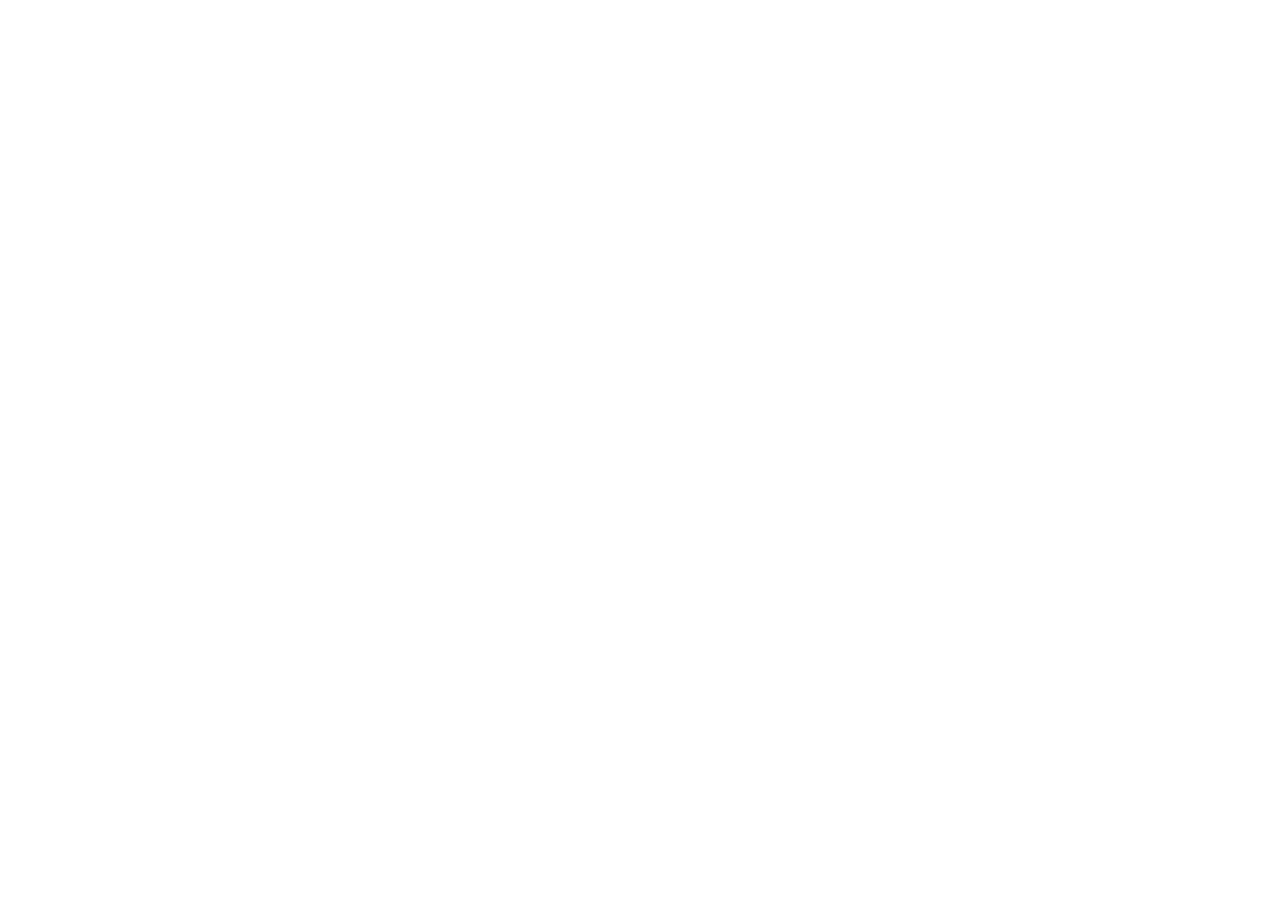
==== index.html @ 875eadc1 "Add files via upload" ====
<!doctype html>
<html lang="pt-BR">
  <head>
    <meta charset="UTF-8" />
    <meta name="viewport" content="width=device-width, initial-scale=1.0" />
    <title>Horizon X — DevOps, Containers e Observabilidade</title>
    <meta name="description" content="Soluções de DevOps, gerenciamento de containers Docker e observabilidade de sistemas. Simplifique sua infraestrutura com a plataforma Horizon X powered by Arcane.">
    <meta name="author" content="Horizon X" />
    
    
    <meta property="og:type" content="website" />
    <meta name="twitter:card" content="summary_large_image" />
    <meta property="og:title" content="Horizon X — DevOps, Containers e Observabilidade">
  <meta name="twitter:title" content="Horizon X — DevOps, Containers e Observabilidade">
  <meta property="og:description" content="Soluções de DevOps, gerenciamento de containers Docker e observabilidade de sistemas. Simplifique sua infraestrutura com a plataforma Horizon X powered by Arcane.">
  <meta name="twitter:description" content="Soluções de DevOps, gerenciamento de containers Docker e observabilidade de sistemas. Simplifique sua infraestrutura com a plataforma Horizon X powered by Arcane.">
  <link rel="icon" type="image/x-icon" href="/horizonx/favicon.ico">
  <meta property="og:image" content="https://pub-bb2e103a32db4e198524a2e9ed8f35b4.r2.dev/bed84f52-b323-4544-aff8-893b31c0324d/id-preview-61afddcf--c723a80e-a3b0-4922-82f2-04601450b0a5.lovable.app-1773966244972.png">
  <meta name="twitter:image" content="https://pub-bb2e103a32db4e198524a2e9ed8f35b4.r2.dev/bed84f52-b323-4544-aff8-893b31c0324d/id-preview-61afddcf--c723a80e-a3b0-4922-82f2-04601450b0a5.lovable.app-1773966244972.png">
  <script type="module" crossorigin src="/horizonx/assets/index-kkhWbRp2.js"></script>
  <link rel="stylesheet" crossorigin href="/horizonx/assets/index-zOcYCmY3.css">
</head>

  <body>
    <div id="root"></div>
  </body>
</html>
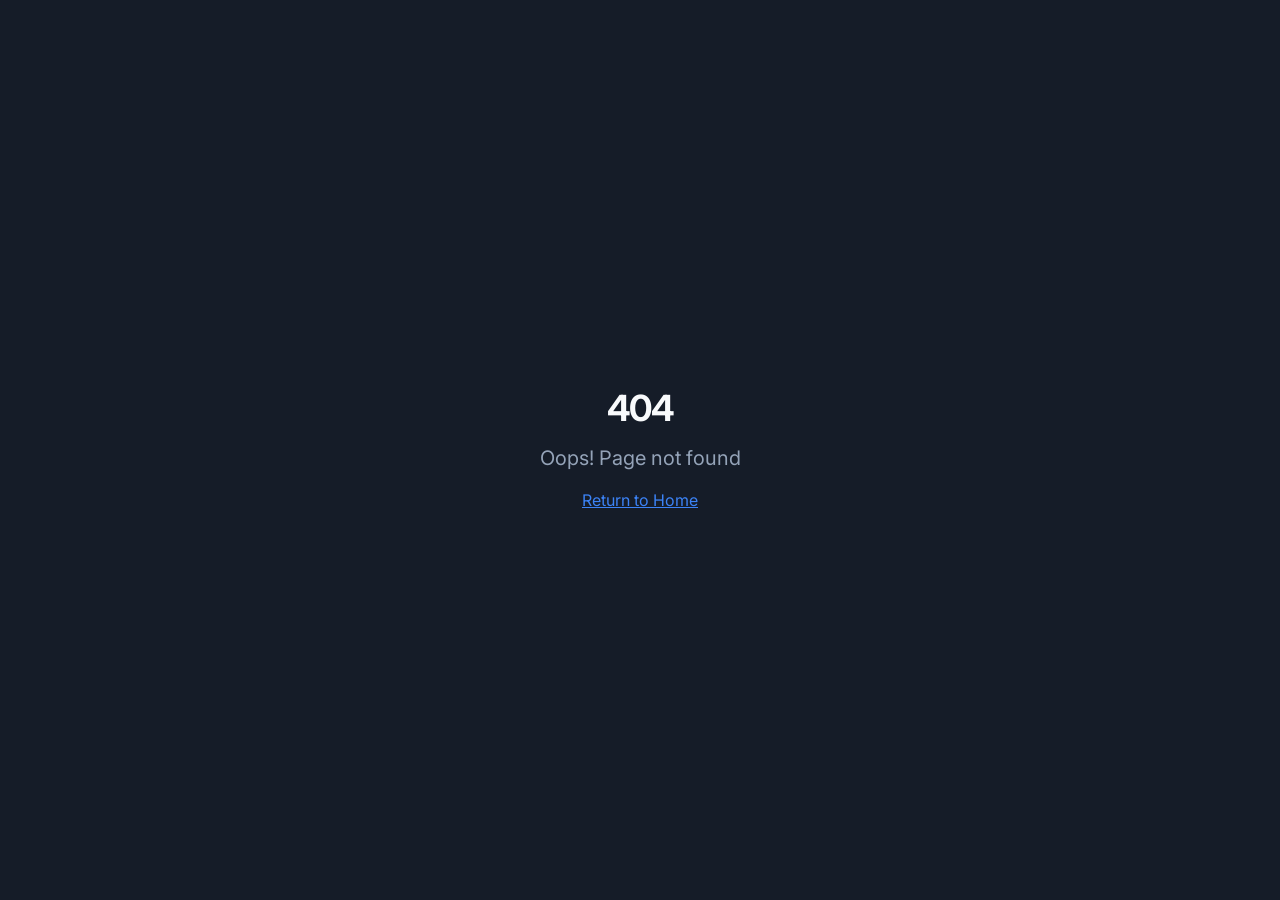
==== commit cc6050ae: "Add files via upload" ====
--- a/index.html
+++ b/index.html
@@ -14,11 +14,11 @@
   <meta name="twitter:title" content="Horizon X — DevOps, Containers e Observabilidade">
   <meta property="og:description" content="Soluções de DevOps, gerenciamento de containers Docker e observabilidade de sistemas. Simplifique sua infraestrutura com a plataforma Horizon X powered by Arcane.">
   <meta name="twitter:description" content="Soluções de DevOps, gerenciamento de containers Docker e observabilidade de sistemas. Simplifique sua infraestrutura com a plataforma Horizon X powered by Arcane.">
-  <link rel="icon" type="image/x-icon" href="/horizonx/favicon.ico">
+  <link rel="icon" type="image/x-icon" href="/favicon.ico">
   <meta property="og:image" content="https://pub-bb2e103a32db4e198524a2e9ed8f35b4.r2.dev/bed84f52-b323-4544-aff8-893b31c0324d/id-preview-61afddcf--c723a80e-a3b0-4922-82f2-04601450b0a5.lovable.app-1773966244972.png">
   <meta name="twitter:image" content="https://pub-bb2e103a32db4e198524a2e9ed8f35b4.r2.dev/bed84f52-b323-4544-aff8-893b31c0324d/id-preview-61afddcf--c723a80e-a3b0-4922-82f2-04601450b0a5.lovable.app-1773966244972.png">
-  <script type="module" crossorigin src="/horizonx/assets/index-kkhWbRp2.js"></script>
-  <link rel="stylesheet" crossorigin href="/horizonx/assets/index-zOcYCmY3.css">
+  <script type="module" crossorigin src="/assets/index-BlTgPKBt.js"></script>
+  <link rel="stylesheet" crossorigin href="/assets/index-zOcYCmY3.css">
 </head>
 
   <body>
--- a/assets/index-zOcYCmY3.css
+++ b/assets/index-zOcYCmY3.css
@@ -0,0 +1 @@
+@import"https://fonts.googleapis.com/css2?family=Inter:wght@300;400;500;600;700&family=JetBrains+Mono:wght@400;500;600&display=swap";*,:before,:after{--tw-border-spacing-x: 0;--tw-border-spacing-y: 0;--tw-translate-x: 0;--tw-translate-y: 0;--tw-rotate: 0;--tw-skew-x: 0;--tw-skew-y: 0;--tw-scale-x: 1;--tw-scale-y: 1;--tw-pan-x: ;--tw-pan-y: ;--tw-pinch-zoom: ;--tw-scroll-snap-strictness: proximity;--tw-gradient-from-position: ;--tw-gradient-via-position: ;--tw-gradient-to-position: ;--tw-ordinal: ;--tw-slashed-zero: ;--tw-numeric-figure: ;--tw-numeric-spacing: ;--tw-numeric-fraction: ;--tw-ring-inset: ;--tw-ring-offset-width: 0px;--tw-ring-offset-color: #fff;--tw-ring-color: rgb(59 130 246 / .5);--tw-ring-offset-shadow: 0 0 #0000;--tw-ring-shadow: 0 0 #0000;--tw-shadow: 0 0 #0000;--tw-shadow-colored: 0 0 #0000;--tw-blur: ;--tw-brightness: ;--tw-contrast: ;--tw-grayscale: ;--tw-hue-rotate: ;--tw-invert: ;--tw-saturate: ;--tw-sepia: ;--tw-drop-shadow: ;--tw-backdrop-blur: ;--tw-backdrop-brightness: ;--tw-backdrop-contrast: ;--tw-backdrop-grayscale: ;--tw-backdrop-hue-rotate: ;--tw-backdrop-invert: ;--tw-backdrop-opacity: ;--tw-backdrop-saturate: ;--tw-backdrop-sepia: ;--tw-contain-size: ;--tw-contain-layout: ;--tw-contain-paint: ;--tw-contain-style: }::backdrop{--tw-border-spacing-x: 0;--tw-border-spacing-y: 0;--tw-translate-x: 0;--tw-translate-y: 0;--tw-rotate: 0;--tw-skew-x: 0;--tw-skew-y: 0;--tw-scale-x: 1;--tw-scale-y: 1;--tw-pan-x: ;--tw-pan-y: ;--tw-pinch-zoom: ;--tw-scroll-snap-strictness: proximity;--tw-gradient-from-position: ;--tw-gradient-via-position: ;--tw-gradient-to-position: ;--tw-ordinal: ;--tw-slashed-zero: ;--tw-numeric-figure: ;--tw-numeric-spacing: ;--tw-numeric-fraction: ;--tw-ring-inset: ;--tw-ring-offset-width: 0px;--tw-ring-offset-color: #fff;--tw-ring-color: rgb(59 130 246 / .5);--tw-ring-offset-shadow: 0 0 #0000;--tw-ring-shadow: 0 0 #0000;--tw-shadow: 0 0 #0000;--tw-shadow-colored: 0 0 #0000;--tw-blur: ;--tw-brightness: ;--tw-contrast: ;--tw-grayscale: ;--tw-hue-rotate: ;--tw-invert: ;--tw-saturate: ;--tw-sepia: ;--tw-drop-shadow: ;--tw-backdrop-blur: ;--tw-backdrop-brightness: ;--tw-backdrop-contrast: ;--tw-backdrop-grayscale: ;--tw-backdrop-hue-rotate: ;--tw-backdrop-invert: ;--tw-backdrop-opacity: ;--tw-backdrop-saturate: ;--tw-backdrop-sepia: ;--tw-contain-size: ;--tw-contain-layout: ;--tw-contain-paint: ;--tw-contain-style: }*,:before,:after{box-sizing:border-box;border-width:0;border-style:solid;border-color:#e5e7eb}:before,:after{--tw-content: ""}html,:host{line-height:1.5;-webkit-text-size-adjust:100%;-moz-tab-size:4;-o-tab-size:4;tab-size:4;font-family:Inter,system-ui,sans-serif;font-feature-settings:normal;font-variation-settings:normal;-webkit-tap-highlight-color:transparent}body{margin:0;line-height:inherit}hr{height:0;color:inherit;border-top-width:1px}abbr:where([title]){-webkit-text-decoration:underline dotted;text-decoration:underline dotted}h1,h2,h3,h4,h5,h6{font-size:inherit;font-weight:inherit}a{color:inherit;text-decoration:inherit}b,strong{font-weight:bolder}code,kbd,samp,pre{font-family:JetBrains Mono,monospace;font-feature-settings:normal;font-variation-settings:normal;font-size:1em}small{font-size:80%}sub,sup{font-size:75%;line-height:0;position:relative;vertical-align:baseline}sub{bottom:-.25em}sup{top:-.5em}table{text-indent:0;border-color:inherit;border-collapse:collapse}button,input,optgroup,select,textarea{font-family:inherit;font-feature-settings:inherit;font-variation-settings:inherit;font-size:100%;font-weight:inherit;line-height:inherit;letter-spacing:inherit;color:inherit;margin:0;padding:0}button,select{text-transform:none}button,input:where([type=button]),input:where([type=reset]),input:where([type=submit]){-webkit-appearance:button;background-color:transparent;background-image:none}:-moz-focusring{outline:auto}:-moz-ui-invalid{box-shadow:none}progress{vertical-align:baseline}::-webkit-inner-spin-button,::-webkit-outer-spin-button{height:auto}[type=search]{-webkit-appearance:textfield;outline-offset:-2px}::-webkit-search-decoration{-webkit-appearance:none}::-webkit-file-upload-button{-webkit-appearance:button;font:inherit}summary{display:list-item}blockquote,dl,dd,h1,h2,h3,h4,h5,h6,hr,figure,p,pre{margin:0}fieldset{margin:0;padding:0}legend{padding:0}ol,ul,menu{list-style:none;margin:0;padding:0}dialog{padding:0}textarea{resize:vertical}input::-moz-placeholder,textarea::-moz-placeholder{opacity:1;color:#9ca3af}input::placeholder,textarea::placeholder{opacity:1;color:#9ca3af}button,[role=button]{cursor:pointer}:disabled{cursor:default}img,svg,video,canvas,audio,iframe,embed,object{display:block;vertical-align:middle}img,video{max-width:100%;height:auto}[hidden]:where(:not([hidden=until-found])){display:none}:root{--background: 222 47% 4%;--foreground: 210 40% 98%;--card: 222 47% 7%;--card-foreground: 210 40% 98%;--popover: 222 47% 7%;--popover-foreground: 210 40% 98%;--primary: 217 91% 60%;--primary-foreground: 222 47% 4%;--secondary: 217 32% 12%;--secondary-foreground: 210 40% 98%;--muted: 217 32% 12%;--muted-foreground: 215 20% 65%;--accent: 262 83% 58%;--accent-foreground: 210 40% 98%;--destructive: 0 84% 60%;--destructive-foreground: 210 40% 98%;--border: 217 32% 20%;--input: 217 32% 15%;--ring: 217 91% 60%;--radius: .75rem;--glass: 222 47% 4%;--glow-primary: 217 91% 60%;--glow-accent: 262 83% 58%;--sidebar-background: 222 47% 4%;--sidebar-foreground: 210 40% 98%;--sidebar-primary: 217 91% 60%;--sidebar-primary-foreground: 222 47% 4%;--sidebar-accent: 217 32% 12%;--sidebar-accent-foreground: 210 40% 98%;--sidebar-border: 217 32% 20%;--sidebar-ring: 217 91% 60%}*{--tw-border-opacity: 1;border-color:hsla(var(--border) / var(--tw-border-opacity, 1))}body{background-color:hsl(var(--background));color:hsl(var(--foreground));-webkit-font-smoothing:antialiased;-moz-osx-font-smoothing:grayscale;font-family:Inter,system-ui,sans-serif}h1,h2,h3,h4,h5,h6{letter-spacing:-.04em;text-wrap:balance;font-weight:600}.container{width:100%;margin-right:auto;margin-left:auto;padding-right:2rem;padding-left:2rem}@media (min-width: 1400px){.container{max-width:1400px}}.card-depth{box-shadow:0 0 0 1px hsla(var(--border) / .5),0 2px 4px #0003,0 12px 24px #0006}.arcane-glow{filter:drop-shadow(0 0 8px hsla(var(--glow-accent) / .4))}.primary-glow{box-shadow:0 0 20px hsla(var(--glow-primary) / .3)}.grid-bg{background-image:linear-gradient(hsla(var(--border) / .15) 1px,transparent 1px),linear-gradient(90deg,hsla(var(--border) / .15) 1px,transparent 1px);background-size:40px 40px}.text-gradient-primary{-webkit-background-clip:text;background-clip:text;color:transparent;background-image:linear-gradient(135deg,hsl(var(--primary)),hsl(var(--accent)))}.scan-line{background:linear-gradient(180deg,transparent 0%,hsla(var(--primary) / .05) 50%,transparent 100%);height:2px;animation:scan 4s ease-in-out infinite}.pulse-dot{animation:pulse-dot 2s cubic-bezier(.4,0,.6,1) infinite}.sr-only{position:absolute;width:1px;height:1px;padding:0;margin:-1px;overflow:hidden;clip:rect(0,0,0,0);white-space:nowrap;border-width:0}.pointer-events-none{pointer-events:none}.pointer-events-auto{pointer-events:auto}.visible{visibility:visible}.invisible{visibility:hidden}.fixed{position:fixed}.absolute{position:absolute}.relative{position:relative}.inset-0{top:0;right:0;bottom:0;left:0}.inset-x-0{left:0;right:0}.inset-y-0{top:0;bottom:0}.-bottom-12{bottom:-3rem}.-left-12{left:-3rem}.-right-1{right:-.25rem}.-right-12{right:-3rem}.-top-1{top:-.25rem}.-top-12{top:-3rem}.bottom-0{bottom:0}.left-0{left:0}.left-1{left:.25rem}.left-1\/2{left:50%}.left-2{left:.5rem}.left-\[50\%\]{left:50%}.right-0{right:0}.right-1{right:.25rem}.right-2{right:.5rem}.right-3{right:.75rem}.right-4{right:1rem}.top-0{top:0}.top-1\.5{top:.375rem}.top-1\/2{top:50%}.top-2{top:.5rem}.top-3\.5{top:.875rem}.top-4{top:1rem}.top-\[1px\]{top:1px}.top-\[50\%\]{top:50%}.top-\[60\%\]{top:60%}.top-full{top:100%}.z-10{z-index:10}.z-20{z-index:20}.z-50{z-index:50}.z-\[100\]{z-index:100}.z-\[1\]{z-index:1}.-mx-1{margin-left:-.25rem;margin-right:-.25rem}.mx-2{margin-left:.5rem;margin-right:.5rem}.mx-3\.5{margin-left:.875rem;margin-right:.875rem}.mx-auto{margin-left:auto;margin-right:auto}.my-0\.5{margin-top:.125rem;margin-bottom:.125rem}.my-1{margin-top:.25rem;margin-bottom:.25rem}.-ml-1{margin-left:-.25rem}.-ml-4{margin-left:-1rem}.-mt-1{margin-top:-.25rem}.-mt-4{margin-top:-1rem}.mb-1{margin-bottom:.25rem}.mb-10{margin-bottom:2.5rem}.mb-12{margin-bottom:3rem}.mb-16{margin-bottom:4rem}.mb-2{margin-bottom:.5rem}.mb-20{margin-bottom:5rem}.mb-4{margin-bottom:1rem}.mb-6{margin-bottom:1.5rem}.mb-8{margin-bottom:2rem}.ml-1{margin-left:.25rem}.ml-2{margin-left:.5rem}.ml-3{margin-left:.75rem}.ml-auto{margin-left:auto}.mr-2{margin-right:.5rem}.mt-0\.5{margin-top:.125rem}.mt-1\.5{margin-top:.375rem}.mt-16{margin-top:4rem}.mt-2{margin-top:.5rem}.mt-24{margin-top:6rem}.mt-4{margin-top:1rem}.mt-6{margin-top:1.5rem}.mt-8{margin-top:2rem}.mt-auto{margin-top:auto}.block{display:block}.flex{display:flex}.inline-flex{display:inline-flex}.table{display:table}.grid{display:grid}.hidden{display:none}.aspect-square{aspect-ratio:1 / 1}.aspect-video{aspect-ratio:16 / 9}.size-4{width:1rem;height:1rem}.h-1\.5{height:.375rem}.h-10{height:2.5rem}.h-11{height:2.75rem}.h-12{height:3rem}.h-14{height:3.5rem}.h-2{height:.5rem}.h-2\.5{height:.625rem}.h-3{height:.75rem}.h-3\.5{height:.875rem}.h-4{height:1rem}.h-5{height:1.25rem}.h-6{height:1.5rem}.h-7{height:1.75rem}.h-8{height:2rem}.h-9{height:2.25rem}.h-\[1px\]{height:1px}.h-\[600px\]{height:600px}.h-\[var\(--radix-navigation-menu-viewport-height\)\]{height:var(--radix-navigation-menu-viewport-height)}.h-\[var\(--radix-select-trigger-height\)\]{height:var(--radix-select-trigger-height)}.h-auto{height:auto}.h-full{height:100%}.h-px{height:1px}.h-svh{height:100svh}.max-h-28{max-height:7rem}.max-h-96{max-height:24rem}.max-h-\[300px\]{max-height:300px}.max-h-screen{max-height:100vh}.min-h-0{min-height:0px}.min-h-\[80px\]{min-height:80px}.min-h-screen{min-height:100vh}.min-h-svh{min-height:100svh}.w-0{width:0px}.w-1{width:.25rem}.w-10{width:2.5rem}.w-11{width:2.75rem}.w-14{width:3.5rem}.w-2{width:.5rem}.w-2\.5{width:.625rem}.w-3{width:.75rem}.w-3\.5{width:.875rem}.w-3\/4{width:75%}.w-4{width:1rem}.w-5{width:1.25rem}.w-6{width:1.5rem}.w-64{width:16rem}.w-7{width:1.75rem}.w-72{width:18rem}.w-8{width:2rem}.w-9{width:2.25rem}.w-\[--sidebar-width\]{width:var(--sidebar-width)}.w-\[100px\]{width:100px}.w-\[1px\]{width:1px}.w-\[600px\]{width:600px}.w-auto{width:auto}.w-full{width:100%}.w-max{width:-moz-max-content;width:max-content}.w-px{width:1px}.min-w-0{min-width:0px}.min-w-5{min-width:1.25rem}.min-w-\[12rem\]{min-width:12rem}.min-w-\[8rem\]{min-width:8rem}.min-w-\[var\(--radix-select-trigger-width\)\]{min-width:var(--radix-select-trigger-width)}.max-w-2xl{max-width:42rem}.max-w-3xl{max-width:48rem}.max-w-4xl{max-width:56rem}.max-w-5xl{max-width:64rem}.max-w-\[--skeleton-width\]{max-width:var(--skeleton-width)}.max-w-\[260px\]{max-width:260px}.max-w-\[80px\]{max-width:80px}.max-w-\[90px\]{max-width:90px}.max-w-lg{max-width:32rem}.max-w-max{max-width:-moz-max-content;max-width:max-content}.max-w-md{max-width:28rem}.max-w-xl{max-width:36rem}.flex-1{flex:1 1 0%}.flex-shrink-0,.shrink-0{flex-shrink:0}.grow{flex-grow:1}.grow-0{flex-grow:0}.basis-full{flex-basis:100%}.caption-bottom{caption-side:bottom}.border-collapse{border-collapse:collapse}.-translate-x-1\/2{--tw-translate-x: -50%;transform:translate(var(--tw-translate-x),var(--tw-translate-y)) rotate(var(--tw-rotate)) skew(var(--tw-skew-x)) skewY(var(--tw-skew-y)) scaleX(var(--tw-scale-x)) scaleY(var(--tw-scale-y))}.-translate-x-px{--tw-translate-x: -1px;transform:translate(var(--tw-translate-x),var(--tw-translate-y)) rotate(var(--tw-rotate)) skew(var(--tw-skew-x)) skewY(var(--tw-skew-y)) scaleX(var(--tw-scale-x)) scaleY(var(--tw-scale-y))}.-translate-y-1\/2{--tw-translate-y: -50%;transform:translate(var(--tw-translate-x),var(--tw-translate-y)) rotate(var(--tw-rotate)) skew(var(--tw-skew-x)) skewY(var(--tw-skew-y)) scaleX(var(--tw-scale-x)) scaleY(var(--tw-scale-y))}.translate-x-\[-50\%\]{--tw-translate-x: -50%;transform:translate(var(--tw-translate-x),var(--tw-translate-y)) rotate(var(--tw-rotate)) skew(var(--tw-skew-x)) skewY(var(--tw-skew-y)) scaleX(var(--tw-scale-x)) scaleY(var(--tw-scale-y))}.translate-x-px{--tw-translate-x: 1px;transform:translate(var(--tw-translate-x),var(--tw-translate-y)) rotate(var(--tw-rotate)) skew(var(--tw-skew-x)) skewY(var(--tw-skew-y)) scaleX(var(--tw-scale-x)) scaleY(var(--tw-scale-y))}.translate-y-\[-50\%\]{--tw-translate-y: -50%;transform:translate(var(--tw-translate-x),var(--tw-translate-y)) rotate(var(--tw-rotate)) skew(var(--tw-skew-x)) skewY(var(--tw-skew-y)) scaleX(var(--tw-scale-x)) scaleY(var(--tw-scale-y))}.rotate-45{--tw-rotate: 45deg;transform:translate(var(--tw-translate-x),var(--tw-translate-y)) rotate(var(--tw-rotate)) skew(var(--tw-skew-x)) skewY(var(--tw-skew-y)) scaleX(var(--tw-scale-x)) scaleY(var(--tw-scale-y))}.rotate-90{--tw-rotate: 90deg;transform:translate(var(--tw-translate-x),var(--tw-translate-y)) rotate(var(--tw-rotate)) skew(var(--tw-skew-x)) skewY(var(--tw-skew-y)) scaleX(var(--tw-scale-x)) scaleY(var(--tw-scale-y))}.transform{transform:translate(var(--tw-translate-x),var(--tw-translate-y)) rotate(var(--tw-rotate)) skew(var(--tw-skew-x)) skewY(var(--tw-skew-y)) scaleX(var(--tw-scale-x)) scaleY(var(--tw-scale-y))}@keyframes pulse{50%{opacity:.5}}.animate-pulse{animation:pulse 2s cubic-bezier(.4,0,.6,1) infinite}.cursor-default{cursor:default}.cursor-pointer{cursor:pointer}.touch-none{touch-action:none}.select-none{-webkit-user-select:none;-moz-user-select:none;user-select:none}.resize-none{resize:none}.list-none{list-style-type:none}.grid-cols-3{grid-template-columns:repeat(3,minmax(0,1fr))}.flex-row{flex-direction:row}.flex-col{flex-direction:column}.flex-col-reverse{flex-direction:column-reverse}.flex-wrap{flex-wrap:wrap}.items-start{align-items:flex-start}.items-end{align-items:flex-end}.items-center{align-items:center}.items-stretch{align-items:stretch}.justify-center{justify-content:center}.justify-between{justify-content:space-between}.gap-0{gap:0px}.gap-1{gap:.25rem}.gap-1\.5{gap:.375rem}.gap-16{gap:4rem}.gap-2{gap:.5rem}.gap-28{gap:7rem}.gap-3{gap:.75rem}.gap-4{gap:1rem}.gap-6{gap:1.5rem}.gap-8{gap:2rem}.space-x-1>:not([hidden])~:not([hidden]){--tw-space-x-reverse: 0;margin-right:calc(.25rem * var(--tw-space-x-reverse));margin-left:calc(.25rem * calc(1 - var(--tw-space-x-reverse)))}.space-x-4>:not([hidden])~:not([hidden]){--tw-space-x-reverse: 0;margin-right:calc(1rem * var(--tw-space-x-reverse));margin-left:calc(1rem * calc(1 - var(--tw-space-x-reverse)))}.space-y-0\.5>:not([hidden])~:not([hidden]){--tw-space-y-reverse: 0;margin-top:calc(.125rem * calc(1 - var(--tw-space-y-reverse)));margin-bottom:calc(.125rem * var(--tw-space-y-reverse))}.space-y-1>:not([hidden])~:not([hidden]){--tw-space-y-reverse: 0;margin-top:calc(.25rem * calc(1 - var(--tw-space-y-reverse)));margin-bottom:calc(.25rem * var(--tw-space-y-reverse))}.space-y-1\.5>:not([hidden])~:not([hidden]){--tw-space-y-reverse: 0;margin-top:calc(.375rem * calc(1 - var(--tw-space-y-reverse)));margin-bottom:calc(.375rem * var(--tw-space-y-reverse))}.space-y-2>:not([hidden])~:not([hidden]){--tw-space-y-reverse: 0;margin-top:calc(.5rem * calc(1 - var(--tw-space-y-reverse)));margin-bottom:calc(.5rem * var(--tw-space-y-reverse))}.space-y-3>:not([hidden])~:not([hidden]){--tw-space-y-reverse: 0;margin-top:calc(.75rem * calc(1 - var(--tw-space-y-reverse)));margin-bottom:calc(.75rem * var(--tw-space-y-reverse))}.space-y-4>:not([hidden])~:not([hidden]){--tw-space-y-reverse: 0;margin-top:calc(1rem * calc(1 - var(--tw-space-y-reverse)));margin-bottom:calc(1rem * var(--tw-space-y-reverse))}.space-y-5>:not([hidden])~:not([hidden]){--tw-space-y-reverse: 0;margin-top:calc(1.25rem * calc(1 - var(--tw-space-y-reverse)));margin-bottom:calc(1.25rem * var(--tw-space-y-reverse))}.overflow-auto{overflow:auto}.overflow-hidden{overflow:hidden}.overflow-y-auto{overflow-y:auto}.overflow-x-hidden{overflow-x:hidden}.whitespace-nowrap{white-space:nowrap}.break-words{overflow-wrap:break-word}.rounded{border-radius:.25rem}.rounded-2xl{border-radius:1rem}.rounded-\[2px\]{border-radius:2px}.rounded-\[inherit\]{border-radius:inherit}.rounded-full{border-radius:9999px}.rounded-lg{border-radius:var(--radius)}.rounded-md{border-radius:calc(var(--radius) - 2px)}.rounded-sm{border-radius:calc(var(--radius) - 4px)}.rounded-xl{border-radius:.75rem}.rounded-t-\[10px\]{border-top-left-radius:10px;border-top-right-radius:10px}.rounded-tl-sm{border-top-left-radius:calc(var(--radius) - 4px)}.border{border-width:1px}.border-2{border-width:2px}.border-\[1\.5px\]{border-width:1.5px}.border-y{border-top-width:1px;border-bottom-width:1px}.border-b{border-bottom-width:1px}.border-l{border-left-width:1px}.border-r{border-right-width:1px}.border-t{border-top-width:1px}.border-dashed{border-style:dashed}.border-\[--color-border\]{border-color:var(--color-border)}.border-accent\/20{border-color:hsl(var(--accent) / .2)}.border-border\/30{border-color:hsla(var(--border) / .3)}.border-border\/50{border-color:hsla(var(--border) / .5)}.border-border\/60{border-color:hsla(var(--border) / .6)}.border-destructive{border-color:hsl(var(--destructive))}.border-destructive\/50{border-color:hsl(var(--destructive) / .5)}.border-emerald-500\/20{border-color:#10b98133}.border-input{border-color:hsl(var(--input))}.border-primary{border-color:hsl(var(--primary))}.border-primary\/20{border-color:hsl(var(--primary) / .2)}.border-primary\/40{border-color:hsl(var(--primary) / .4)}.border-sidebar-border{border-color:hsl(var(--sidebar-border))}.border-transparent{border-color:transparent}.border-l-transparent{border-left-color:transparent}.border-t-transparent{border-top-color:transparent}.bg-\[--color-bg\]{background-color:var(--color-bg)}.bg-accent{background-color:hsl(var(--accent))}.bg-accent\/10{background-color:hsl(var(--accent) / .1)}.bg-accent\/15{background-color:hsl(var(--accent) / .15)}.bg-accent\/5{background-color:hsl(var(--accent) / .05)}.bg-amber-400{--tw-bg-opacity: 1;background-color:rgb(251 191 36 / var(--tw-bg-opacity, 1))}.bg-background{background-color:hsl(var(--background))}.bg-background\/50{background-color:hsl(var(--background) / .5)}.bg-background\/80{background-color:hsl(var(--background) / .8)}.bg-black\/80{background-color:#000c}.bg-border{--tw-bg-opacity: 1;background-color:hsla(var(--border) / var(--tw-bg-opacity, 1))}.bg-border\/50{background-color:hsla(var(--border) / .5)}.bg-card{background-color:hsl(var(--card))}.bg-card\/50{background-color:hsl(var(--card) / .5)}.bg-destructive{background-color:hsl(var(--destructive))}.bg-destructive\/60{background-color:hsl(var(--destructive) / .6)}.bg-emerald-400{--tw-bg-opacity: 1;background-color:rgb(52 211 153 / var(--tw-bg-opacity, 1))}.bg-emerald-500\/15{background-color:#10b98126}.bg-foreground{background-color:hsl(var(--foreground))}.bg-muted{background-color:hsl(var(--muted))}.bg-muted\/20{background-color:hsl(var(--muted) / .2)}.bg-muted\/30{background-color:hsl(var(--muted) / .3)}.bg-muted\/40{background-color:hsl(var(--muted) / .4)}.bg-muted\/50{background-color:hsl(var(--muted) / .5)}.bg-popover{background-color:hsl(var(--popover))}.bg-primary{background-color:hsl(var(--primary))}.bg-primary\/10{background-color:hsl(var(--primary) / .1)}.bg-primary\/15{background-color:hsl(var(--primary) / .15)}.bg-secondary{background-color:hsl(var(--secondary))}.bg-sidebar{background-color:hsl(var(--sidebar-background))}.bg-sidebar-border{background-color:hsl(var(--sidebar-border))}.bg-transparent{background-color:transparent}.bg-gradient-to-b{background-image:linear-gradient(to bottom,var(--tw-gradient-stops))}.from-transparent{--tw-gradient-from: transparent var(--tw-gradient-from-position);--tw-gradient-to: rgb(0 0 0 / 0) var(--tw-gradient-to-position);--tw-gradient-stops: var(--tw-gradient-from), var(--tw-gradient-to)}.via-background\/50{--tw-gradient-to: hsl(var(--background) / 0) var(--tw-gradient-to-position);--tw-gradient-stops: var(--tw-gradient-from), hsl(var(--background) / .5) var(--tw-gradient-via-position), var(--tw-gradient-to)}.to-background{--tw-gradient-to: hsl(var(--background)) var(--tw-gradient-to-position)}.fill-current{fill:currentColor}.p-0{padding:0}.p-1{padding:.25rem}.p-2{padding:.5rem}.p-3{padding:.75rem}.p-4{padding:1rem}.p-6{padding:1.5rem}.p-8{padding:2rem}.p-\[1px\]{padding:1px}.px-1{padding-left:.25rem;padding-right:.25rem}.px-2{padding-left:.5rem;padding-right:.5rem}.px-2\.5{padding-left:.625rem;padding-right:.625rem}.px-3{padding-left:.75rem;padding-right:.75rem}.px-4{padding-left:1rem;padding-right:1rem}.px-5{padding-left:1.25rem;padding-right:1.25rem}.px-6{padding-left:1.5rem;padding-right:1.5rem}.px-8{padding-left:2rem;padding-right:2rem}.py-0\.5{padding-top:.125rem;padding-bottom:.125rem}.py-1{padding-top:.25rem;padding-bottom:.25rem}.py-1\.5{padding-top:.375rem;padding-bottom:.375rem}.py-10{padding-top:2.5rem;padding-bottom:2.5rem}.py-16{padding-top:4rem;padding-bottom:4rem}.py-2{padding-top:.5rem;padding-bottom:.5rem}.py-2\.5{padding-top:.625rem;padding-bottom:.625rem}.py-24{padding-top:6rem;padding-bottom:6rem}.py-3{padding-top:.75rem;padding-bottom:.75rem}.py-32{padding-top:8rem;padding-bottom:8rem}.py-4{padding-top:1rem;padding-bottom:1rem}.py-6{padding-top:1.5rem;padding-bottom:1.5rem}.pb-3{padding-bottom:.75rem}.pb-4{padding-bottom:1rem}.pl-2\.5{padding-left:.625rem}.pl-4{padding-left:1rem}.pl-8{padding-left:2rem}.pr-2{padding-right:.5rem}.pr-2\.5{padding-right:.625rem}.pr-8{padding-right:2rem}.pt-0{padding-top:0}.pt-1{padding-top:.25rem}.pt-3{padding-top:.75rem}.pt-4{padding-top:1rem}.text-left{text-align:left}.text-center{text-align:center}.align-middle{vertical-align:middle}.font-mono{font-family:JetBrains Mono,monospace}.text-2xl{font-size:1.5rem;line-height:2rem}.text-3xl{font-size:1.875rem;line-height:2.25rem}.text-4xl{font-size:2.25rem;line-height:2.5rem}.text-5xl{font-size:3rem;line-height:1}.text-\[0\.8rem\]{font-size:.8rem}.text-\[10px\]{font-size:10px}.text-\[11px\]{font-size:11px}.text-base{font-size:1rem;line-height:1.5rem}.text-lg{font-size:1.125rem;line-height:1.75rem}.text-sm{font-size:.875rem;line-height:1.25rem}.text-xl{font-size:1.25rem;line-height:1.75rem}.text-xs{font-size:.75rem;line-height:1rem}.font-bold{font-weight:700}.font-medium{font-weight:500}.font-normal{font-weight:400}.font-semibold{font-weight:600}.uppercase{text-transform:uppercase}.tabular-nums{--tw-numeric-spacing: tabular-nums;font-variant-numeric:var(--tw-ordinal) var(--tw-slashed-zero) var(--tw-numeric-figure) var(--tw-numeric-spacing) var(--tw-numeric-fraction)}.leading-5{line-height:1.25rem}.leading-\[0\.9\]{line-height:.9}.leading-none{line-height:1}.leading-relaxed{line-height:1.625}.leading-tight{line-height:1.25}.tracking-\[0\.15em\]{letter-spacing:.15em}.tracking-\[0\.2em\]{letter-spacing:.2em}.tracking-tight{letter-spacing:-.025em}.tracking-tighter{letter-spacing:-.05em}.tracking-widest{letter-spacing:.1em}.text-accent{color:hsl(var(--accent))}.text-accent-foreground{color:hsl(var(--accent-foreground))}.text-amber-400{--tw-text-opacity: 1;color:rgb(251 191 36 / var(--tw-text-opacity, 1))}.text-card-foreground{color:hsl(var(--card-foreground))}.text-current{color:currentColor}.text-destructive{color:hsl(var(--destructive))}.text-destructive-foreground{color:hsl(var(--destructive-foreground))}.text-emerald-400{--tw-text-opacity: 1;color:rgb(52 211 153 / var(--tw-text-opacity, 1))}.text-foreground{color:hsl(var(--foreground))}.text-foreground\/50{color:hsl(var(--foreground) / .5)}.text-foreground\/90{color:hsl(var(--foreground) / .9)}.text-muted-foreground{color:hsl(var(--muted-foreground))}.text-muted-foreground\/30{color:hsl(var(--muted-foreground) / .3)}.text-muted-foreground\/40{color:hsl(var(--muted-foreground) / .4)}.text-muted-foreground\/50{color:hsl(var(--muted-foreground) / .5)}.text-muted-foreground\/60{color:hsl(var(--muted-foreground) / .6)}.text-popover-foreground{color:hsl(var(--popover-foreground))}.text-primary{color:hsl(var(--primary))}.text-primary-foreground{color:hsl(var(--primary-foreground))}.text-secondary-foreground{color:hsl(var(--secondary-foreground))}.text-sidebar-foreground{color:hsl(var(--sidebar-foreground))}.text-sidebar-foreground\/70{color:hsl(var(--sidebar-foreground) / .7)}.underline{text-decoration-line:underline}.underline-offset-2{text-underline-offset:2px}.underline-offset-4{text-underline-offset:4px}.opacity-0{opacity:0}.opacity-50{opacity:.5}.opacity-60{opacity:.6}.opacity-70{opacity:.7}.opacity-90{opacity:.9}.shadow-\[0_0_0_1px_hsl\(var\(--sidebar-border\)\)\]{--tw-shadow: 0 0 0 1px hsl(var(--sidebar-border));--tw-shadow-colored: 0 0 0 1px var(--tw-shadow-color);box-shadow:var(--tw-ring-offset-shadow, 0 0 #0000),var(--tw-ring-shadow, 0 0 #0000),var(--tw-shadow)}.shadow-lg{--tw-shadow: 0 10px 15px -3px rgb(0 0 0 / .1), 0 4px 6px -4px rgb(0 0 0 / .1);--tw-shadow-colored: 0 10px 15px -3px var(--tw-shadow-color), 0 4px 6px -4px var(--tw-shadow-color);box-shadow:var(--tw-ring-offset-shadow, 0 0 #0000),var(--tw-ring-shadow, 0 0 #0000),var(--tw-shadow)}.shadow-md{--tw-shadow: 0 4px 6px -1px rgb(0 0 0 / .1), 0 2px 4px -2px rgb(0 0 0 / .1);--tw-shadow-colored: 0 4px 6px -1px var(--tw-shadow-color), 0 2px 4px -2px var(--tw-shadow-color);box-shadow:var(--tw-ring-offset-shadow, 0 0 #0000),var(--tw-ring-shadow, 0 0 #0000),var(--tw-shadow)}.shadow-none{--tw-shadow: 0 0 #0000;--tw-shadow-colored: 0 0 #0000;box-shadow:var(--tw-ring-offset-shadow, 0 0 #0000),var(--tw-ring-shadow, 0 0 #0000),var(--tw-shadow)}.shadow-sm{--tw-shadow: 0 1px 2px 0 rgb(0 0 0 / .05);--tw-shadow-colored: 0 1px 2px 0 var(--tw-shadow-color);box-shadow:var(--tw-ring-offset-shadow, 0 0 #0000),var(--tw-ring-shadow, 0 0 #0000),var(--tw-shadow)}.shadow-xl{--tw-shadow: 0 20px 25px -5px rgb(0 0 0 / .1), 0 8px 10px -6px rgb(0 0 0 / .1);--tw-shadow-colored: 0 20px 25px -5px var(--tw-shadow-color), 0 8px 10px -6px var(--tw-shadow-color);box-shadow:var(--tw-ring-offset-shadow, 0 0 #0000),var(--tw-ring-shadow, 0 0 #0000),var(--tw-shadow)}.outline-none{outline:2px solid transparent;outline-offset:2px}.outline{outline-style:solid}.ring-0{--tw-ring-offset-shadow: var(--tw-ring-inset) 0 0 0 var(--tw-ring-offset-width) var(--tw-ring-offset-color);--tw-ring-shadow: var(--tw-ring-inset) 0 0 0 calc(0px + var(--tw-ring-offset-width)) var(--tw-ring-color);box-shadow:var(--tw-ring-offset-shadow),var(--tw-ring-shadow),var(--tw-shadow, 0 0 #0000)}.ring-2{--tw-ring-offset-shadow: var(--tw-ring-inset) 0 0 0 var(--tw-ring-offset-width) var(--tw-ring-offset-color);--tw-ring-shadow: var(--tw-ring-inset) 0 0 0 calc(2px + var(--tw-ring-offset-width)) var(--tw-ring-color);box-shadow:var(--tw-ring-offset-shadow),var(--tw-ring-shadow),var(--tw-shadow, 0 0 #0000)}.ring-ring{--tw-ring-color: hsl(var(--ring))}.ring-sidebar-ring{--tw-ring-color: hsl(var(--sidebar-ring))}.ring-offset-background{--tw-ring-offset-color: hsl(var(--background))}.blur{--tw-blur: blur(8px);filter:var(--tw-blur) var(--tw-brightness) var(--tw-contrast) var(--tw-grayscale) var(--tw-hue-rotate) var(--tw-invert) var(--tw-saturate) var(--tw-sepia) var(--tw-drop-shadow)}.blur-\[120px\]{--tw-blur: blur(120px);filter:var(--tw-blur) var(--tw-brightness) var(--tw-contrast) var(--tw-grayscale) var(--tw-hue-rotate) var(--tw-invert) var(--tw-saturate) var(--tw-sepia) var(--tw-drop-shadow)}.filter{filter:var(--tw-blur) var(--tw-brightness) var(--tw-contrast) var(--tw-grayscale) var(--tw-hue-rotate) var(--tw-invert) var(--tw-saturate) var(--tw-sepia) var(--tw-drop-shadow)}.transition{transition-property:color,background-color,border-color,text-decoration-color,fill,stroke,opacity,box-shadow,transform,filter,-webkit-backdrop-filter;transition-property:color,background-color,border-color,text-decoration-color,fill,stroke,opacity,box-shadow,transform,filter,backdrop-filter;transition-property:color,background-color,border-color,text-decoration-color,fill,stroke,opacity,box-shadow,transform,filter,backdrop-filter,-webkit-backdrop-filter;transition-timing-function:cubic-bezier(.4,0,.2,1);transition-duration:.15s}.transition-\[left\,right\,width\]{transition-property:left,right,width;transition-timing-function:cubic-bezier(.4,0,.2,1);transition-duration:.15s}.transition-\[margin\,opa\]{transition-property:margin,opa;transition-timing-function:cubic-bezier(.4,0,.2,1);transition-duration:.15s}.transition-\[width\,height\,padding\]{transition-property:width,height,padding;transition-timing-function:cubic-bezier(.4,0,.2,1);transition-duration:.15s}.transition-\[width\]{transition-property:width;transition-timing-function:cubic-bezier(.4,0,.2,1);transition-duration:.15s}.transition-all{transition-property:all;transition-timing-function:cubic-bezier(.4,0,.2,1);transition-duration:.15s}.transition-colors{transition-property:color,background-color,border-color,text-decoration-color,fill,stroke;transition-timing-function:cubic-bezier(.4,0,.2,1);transition-duration:.15s}.transition-opacity{transition-property:opacity;transition-timing-function:cubic-bezier(.4,0,.2,1);transition-duration:.15s}.transition-shadow{transition-property:box-shadow;transition-timing-function:cubic-bezier(.4,0,.2,1);transition-duration:.15s}.transition-transform{transition-property:transform;transition-timing-function:cubic-bezier(.4,0,.2,1);transition-duration:.15s}.duration-1000{transition-duration:1s}.duration-200{transition-duration:.2s}.duration-300{transition-duration:.3s}.ease-in-out{transition-timing-function:cubic-bezier(.4,0,.2,1)}.ease-linear{transition-timing-function:linear}@keyframes enter{0%{opacity:var(--tw-enter-opacity, 1);transform:translate3d(var(--tw-enter-translate-x, 0),var(--tw-enter-translate-y, 0),0) scale3d(var(--tw-enter-scale, 1),var(--tw-enter-scale, 1),var(--tw-enter-scale, 1)) rotate(var(--tw-enter-rotate, 0))}}@keyframes exit{to{opacity:var(--tw-exit-opacity, 1);transform:translate3d(var(--tw-exit-translate-x, 0),var(--tw-exit-translate-y, 0),0) scale3d(var(--tw-exit-scale, 1),var(--tw-exit-scale, 1),var(--tw-exit-scale, 1)) rotate(var(--tw-exit-rotate, 0))}}.animate-in{animation-name:enter;animation-duration:.15s;--tw-enter-opacity: initial;--tw-enter-scale: initial;--tw-enter-rotate: initial;--tw-enter-translate-x: initial;--tw-enter-translate-y: initial}.fade-in-0{--tw-enter-opacity: 0}.fade-in-80{--tw-enter-opacity: .8}.zoom-in-95{--tw-enter-scale: .95}.duration-1000{animation-duration:1s}.duration-200{animation-duration:.2s}.duration-300{animation-duration:.3s}.ease-in-out{animation-timing-function:cubic-bezier(.4,0,.2,1)}.ease-linear{animation-timing-function:linear}@keyframes scan{0%,to{transform:translateY(-100vh);opacity:0}50%{opacity:1}to{transform:translateY(100vh)}}@keyframes pulse-dot{0%,to{opacity:1}50%{opacity:.5}}.file\:border-0::file-selector-button{border-width:0px}.file\:bg-transparent::file-selector-button{background-color:transparent}.file\:text-sm::file-selector-button{font-size:.875rem;line-height:1.25rem}.file\:font-medium::file-selector-button{font-weight:500}.file\:text-foreground::file-selector-button{color:hsl(var(--foreground))}.placeholder\:text-muted-foreground::-moz-placeholder{color:hsl(var(--muted-foreground))}.placeholder\:text-muted-foreground::placeholder{color:hsl(var(--muted-foreground))}.after\:absolute:after{content:var(--tw-content);position:absolute}.after\:-inset-2:after{content:var(--tw-content);top:-.5rem;right:-.5rem;bottom:-.5rem;left:-.5rem}.after\:inset-y-0:after{content:var(--tw-content);top:0;bottom:0}.after\:left-1\/2:after{content:var(--tw-content);left:50%}.after\:w-1:after{content:var(--tw-content);width:.25rem}.after\:w-\[2px\]:after{content:var(--tw-content);width:2px}.after\:-translate-x-1\/2:after{content:var(--tw-content);--tw-translate-x: -50%;transform:translate(var(--tw-translate-x),var(--tw-translate-y)) rotate(var(--tw-rotate)) skew(var(--tw-skew-x)) skewY(var(--tw-skew-y)) scaleX(var(--tw-scale-x)) scaleY(var(--tw-scale-y))}.first\:rounded-l-md:first-child{border-top-left-radius:calc(var(--radius) - 2px);border-bottom-left-radius:calc(var(--radius) - 2px)}.first\:border-l:first-child{border-left-width:1px}.last\:rounded-r-md:last-child{border-top-right-radius:calc(var(--radius) - 2px);border-bottom-right-radius:calc(var(--radius) - 2px)}.focus-within\:relative:focus-within{position:relative}.focus-within\:z-20:focus-within{z-index:20}.hover\:-translate-y-1:hover{--tw-translate-y: -.25rem;transform:translate(var(--tw-translate-x),var(--tw-translate-y)) rotate(var(--tw-rotate)) skew(var(--tw-skew-x)) skewY(var(--tw-skew-y)) scaleX(var(--tw-scale-x)) scaleY(var(--tw-scale-y))}.hover\:border-primary\/30:hover{border-color:hsl(var(--primary) / .3)}.hover\:border-primary\/60:hover{border-color:hsl(var(--primary) / .6)}.hover\:bg-accent:hover{background-color:hsl(var(--accent))}.hover\:bg-destructive\/80:hover{background-color:hsl(var(--destructive) / .8)}.hover\:bg-destructive\/90:hover{background-color:hsl(var(--destructive) / .9)}.hover\:bg-muted:hover{background-color:hsl(var(--muted))}.hover\:bg-muted\/50:hover{background-color:hsl(var(--muted) / .5)}.hover\:bg-muted\/60:hover{background-color:hsl(var(--muted) / .6)}.hover\:bg-primary:hover{background-color:hsl(var(--primary))}.hover\:bg-primary\/10:hover{background-color:hsl(var(--primary) / .1)}.hover\:bg-primary\/80:hover{background-color:hsl(var(--primary) / .8)}.hover\:bg-primary\/90:hover{background-color:hsl(var(--primary) / .9)}.hover\:bg-secondary:hover{background-color:hsl(var(--secondary))}.hover\:bg-secondary\/80:hover{background-color:hsl(var(--secondary) / .8)}.hover\:bg-sidebar-accent:hover{background-color:hsl(var(--sidebar-accent))}.hover\:text-accent-foreground:hover{color:hsl(var(--accent-foreground))}.hover\:text-foreground:hover{color:hsl(var(--foreground))}.hover\:text-muted-foreground:hover{color:hsl(var(--muted-foreground))}.hover\:text-primary-foreground:hover{color:hsl(var(--primary-foreground))}.hover\:text-primary\/80:hover{color:hsl(var(--primary) / .8)}.hover\:text-primary\/90:hover{color:hsl(var(--primary) / .9)}.hover\:text-sidebar-accent-foreground:hover{color:hsl(var(--sidebar-accent-foreground))}.hover\:underline:hover{text-decoration-line:underline}.hover\:opacity-100:hover{opacity:1}.hover\:shadow-\[0_0_0_1px_hsl\(var\(--sidebar-accent\)\)\]:hover{--tw-shadow: 0 0 0 1px hsl(var(--sidebar-accent));--tw-shadow-colored: 0 0 0 1px var(--tw-shadow-color);box-shadow:var(--tw-ring-offset-shadow, 0 0 #0000),var(--tw-ring-shadow, 0 0 #0000),var(--tw-shadow)}.hover\:after\:bg-sidebar-border:hover:after{content:var(--tw-content);background-color:hsl(var(--sidebar-border))}.focus\:bg-accent:focus{background-color:hsl(var(--accent))}.focus\:bg-primary:focus{background-color:hsl(var(--primary))}.focus\:text-accent-foreground:focus{color:hsl(var(--accent-foreground))}.focus\:text-primary-foreground:focus{color:hsl(var(--primary-foreground))}.focus\:opacity-100:focus{opacity:1}.focus\:outline-none:focus{outline:2px solid transparent;outline-offset:2px}.focus\:ring-2:focus{--tw-ring-offset-shadow: var(--tw-ring-inset) 0 0 0 var(--tw-ring-offset-width) var(--tw-ring-offset-color);--tw-ring-shadow: var(--tw-ring-inset) 0 0 0 calc(2px + var(--tw-ring-offset-width)) var(--tw-ring-color);box-shadow:var(--tw-ring-offset-shadow),var(--tw-ring-shadow),var(--tw-shadow, 0 0 #0000)}.focus\:ring-primary:focus{--tw-ring-color: hsl(var(--primary))}.focus\:ring-ring:focus{--tw-ring-color: hsl(var(--ring))}.focus\:ring-offset-2:focus{--tw-ring-offset-width: 2px}.focus-visible\:outline-none:focus-visible{outline:2px solid transparent;outline-offset:2px}.focus-visible\:ring-1:focus-visible{--tw-ring-offset-shadow: var(--tw-ring-inset) 0 0 0 var(--tw-ring-offset-width) var(--tw-ring-offset-color);--tw-ring-shadow: var(--tw-ring-inset) 0 0 0 calc(1px + var(--tw-ring-offset-width)) var(--tw-ring-color);box-shadow:var(--tw-ring-offset-shadow),var(--tw-ring-shadow),var(--tw-shadow, 0 0 #0000)}.focus-visible\:ring-2:focus-visible{--tw-ring-offset-shadow: var(--tw-ring-inset) 0 0 0 var(--tw-ring-offset-width) var(--tw-ring-offset-color);--tw-ring-shadow: var(--tw-ring-inset) 0 0 0 calc(2px + var(--tw-ring-offset-width)) var(--tw-ring-color);box-shadow:var(--tw-ring-offset-shadow),var(--tw-ring-shadow),var(--tw-shadow, 0 0 #0000)}.focus-visible\:ring-ring:focus-visible{--tw-ring-color: hsl(var(--ring))}.focus-visible\:ring-sidebar-ring:focus-visible{--tw-ring-color: hsl(var(--sidebar-ring))}.focus-visible\:ring-offset-1:focus-visible{--tw-ring-offset-width: 1px}.focus-visible\:ring-offset-2:focus-visible{--tw-ring-offset-width: 2px}.focus-visible\:ring-offset-background:focus-visible{--tw-ring-offset-color: hsl(var(--background))}.active\:bg-sidebar-accent:active{background-color:hsl(var(--sidebar-accent))}.active\:text-sidebar-accent-foreground:active{color:hsl(var(--sidebar-accent-foreground))}.disabled\:pointer-events-none:disabled{pointer-events:none}.disabled\:cursor-not-allowed:disabled{cursor:not-allowed}.disabled\:opacity-50:disabled{opacity:.5}.group\/menu-item:focus-within .group-focus-within\/menu-item\:opacity-100{opacity:1}.group:hover .group-hover\:bg-accent\/20{background-color:hsl(var(--accent) / .2)}.group:hover .group-hover\:bg-primary\/20{background-color:hsl(var(--primary) / .2)}.group\/menu-item:hover .group-hover\/menu-item\:opacity-100,.group:hover .group-hover\:opacity-100{opacity:1}.group:hover .group-hover\:opacity-20{opacity:.2}.group.destructive .group-\[\.destructive\]\:border-muted\/40{border-color:hsl(var(--muted) / .4)}.group.toaster .group-\[\.toaster\]\:border-border{--tw-border-opacity: 1;border-color:hsla(var(--border) / var(--tw-border-opacity, 1))}.group.toast .group-\[\.toast\]\:bg-muted{background-color:hsl(var(--muted))}.group.toast .group-\[\.toast\]\:bg-primary{background-color:hsl(var(--primary))}.group.toaster .group-\[\.toaster\]\:bg-background{background-color:hsl(var(--background))}.group.destructive .group-\[\.destructive\]\:text-red-300{--tw-text-opacity: 1;color:rgb(252 165 165 / var(--tw-text-opacity, 1))}.group.toast .group-\[\.toast\]\:text-muted-foreground{color:hsl(var(--muted-foreground))}.group.toast .group-\[\.toast\]\:text-primary-foreground{color:hsl(var(--primary-foreground))}.group.toaster .group-\[\.toaster\]\:text-foreground{color:hsl(var(--foreground))}.group.toaster .group-\[\.toaster\]\:shadow-lg{--tw-shadow: 0 10px 15px -3px rgb(0 0 0 / .1), 0 4px 6px -4px rgb(0 0 0 / .1);--tw-shadow-colored: 0 10px 15px -3px var(--tw-shadow-color), 0 4px 6px -4px var(--tw-shadow-color);box-shadow:var(--tw-ring-offset-shadow, 0 0 #0000),var(--tw-ring-shadow, 0 0 #0000),var(--tw-shadow)}.group.destructive .group-\[\.destructive\]\:hover\:border-destructive\/30:hover{border-color:hsl(var(--destructive) / .3)}.group.destructive .group-\[\.destructive\]\:hover\:bg-destructive:hover{background-color:hsl(var(--destructive))}.group.destructive .group-\[\.destructive\]\:hover\:text-destructive-foreground:hover{color:hsl(var(--destructive-foreground))}.group.destructive .group-\[\.destructive\]\:hover\:text-red-50:hover{--tw-text-opacity: 1;color:rgb(254 242 242 / var(--tw-text-opacity, 1))}.group.destructive .group-\[\.destructive\]\:focus\:ring-destructive:focus{--tw-ring-color: hsl(var(--destructive))}.group.destructive .group-\[\.destructive\]\:focus\:ring-red-400:focus{--tw-ring-opacity: 1;--tw-ring-color: rgb(248 113 113 / var(--tw-ring-opacity, 1))}.group.destructive .group-\[\.destructive\]\:focus\:ring-offset-red-600:focus{--tw-ring-offset-color: #dc2626}.peer\/menu-button:hover~.peer-hover\/menu-button\:text-sidebar-accent-foreground{color:hsl(var(--sidebar-accent-foreground))}.peer:disabled~.peer-disabled\:cursor-not-allowed{cursor:not-allowed}.peer:disabled~.peer-disabled\:opacity-70{opacity:.7}.has-\[\[data-variant\=inset\]\]\:bg-sidebar:has([data-variant=inset]){background-color:hsl(var(--sidebar-background))}.has-\[\:disabled\]\:opacity-50:has(:disabled){opacity:.5}.group\/menu-item:has([data-sidebar=menu-action]) .group-has-\[\[data-sidebar\=menu-action\]\]\/menu-item\:pr-8{padding-right:2rem}.aria-disabled\:pointer-events-none[aria-disabled=true]{pointer-events:none}.aria-disabled\:opacity-50[aria-disabled=true]{opacity:.5}.aria-selected\:bg-accent[aria-selected=true]{background-color:hsl(var(--accent))}.aria-selected\:bg-accent\/50[aria-selected=true]{background-color:hsl(var(--accent) / .5)}.aria-selected\:text-accent-foreground[aria-selected=true]{color:hsl(var(--accent-foreground))}.aria-selected\:text-muted-foreground[aria-selected=true]{color:hsl(var(--muted-foreground))}.aria-selected\:opacity-100[aria-selected=true]{opacity:1}.aria-selected\:opacity-30[aria-selected=true]{opacity:.3}.data-\[disabled\=true\]\:pointer-events-none[data-disabled=true],.data-\[disabled\]\:pointer-events-none[data-disabled]{pointer-events:none}.data-\[panel-group-direction\=vertical\]\:h-px[data-panel-group-direction=vertical]{height:1px}.data-\[panel-group-direction\=vertical\]\:w-full[data-panel-group-direction=vertical]{width:100%}.data-\[side\=bottom\]\:translate-y-1[data-side=bottom]{--tw-translate-y: .25rem;transform:translate(var(--tw-translate-x),var(--tw-translate-y)) rotate(var(--tw-rotate)) skew(var(--tw-skew-x)) skewY(var(--tw-skew-y)) scaleX(var(--tw-scale-x)) scaleY(var(--tw-scale-y))}.data-\[side\=left\]\:-translate-x-1[data-side=left]{--tw-translate-x: -.25rem;transform:translate(var(--tw-translate-x),var(--tw-translate-y)) rotate(var(--tw-rotate)) skew(var(--tw-skew-x)) skewY(var(--tw-skew-y)) scaleX(var(--tw-scale-x)) scaleY(var(--tw-scale-y))}.data-\[side\=right\]\:translate-x-1[data-side=right]{--tw-translate-x: .25rem;transform:translate(var(--tw-translate-x),var(--tw-translate-y)) rotate(var(--tw-rotate)) skew(var(--tw-skew-x)) skewY(var(--tw-skew-y)) scaleX(var(--tw-scale-x)) scaleY(var(--tw-scale-y))}.data-\[side\=top\]\:-translate-y-1[data-side=top]{--tw-translate-y: -.25rem;transform:translate(var(--tw-translate-x),var(--tw-translate-y)) rotate(var(--tw-rotate)) skew(var(--tw-skew-x)) skewY(var(--tw-skew-y)) scaleX(var(--tw-scale-x)) scaleY(var(--tw-scale-y))}.data-\[state\=checked\]\:translate-x-5[data-state=checked]{--tw-translate-x: 1.25rem;transform:translate(var(--tw-translate-x),var(--tw-translate-y)) rotate(var(--tw-rotate)) skew(var(--tw-skew-x)) skewY(var(--tw-skew-y)) scaleX(var(--tw-scale-x)) scaleY(var(--tw-scale-y))}.data-\[state\=unchecked\]\:translate-x-0[data-state=unchecked],.data-\[swipe\=cancel\]\:translate-x-0[data-swipe=cancel]{--tw-translate-x: 0px;transform:translate(var(--tw-translate-x),var(--tw-translate-y)) rotate(var(--tw-rotate)) skew(var(--tw-skew-x)) skewY(var(--tw-skew-y)) scaleX(var(--tw-scale-x)) scaleY(var(--tw-scale-y))}.data-\[swipe\=end\]\:translate-x-\[var\(--radix-toast-swipe-end-x\)\][data-swipe=end]{--tw-translate-x: var(--radix-toast-swipe-end-x);transform:translate(var(--tw-translate-x),var(--tw-translate-y)) rotate(var(--tw-rotate)) skew(var(--tw-skew-x)) skewY(var(--tw-skew-y)) scaleX(var(--tw-scale-x)) scaleY(var(--tw-scale-y))}.data-\[swipe\=move\]\:translate-x-\[var\(--radix-toast-swipe-move-x\)\][data-swipe=move]{--tw-translate-x: var(--radix-toast-swipe-move-x);transform:translate(var(--tw-translate-x),var(--tw-translate-y)) rotate(var(--tw-rotate)) skew(var(--tw-skew-x)) skewY(var(--tw-skew-y)) scaleX(var(--tw-scale-x)) scaleY(var(--tw-scale-y))}@keyframes accordion-up{0%{height:var(--radix-accordion-content-height)}to{height:0}}.data-\[state\=closed\]\:animate-accordion-up[data-state=closed]{animation:accordion-up .2s ease-out}@keyframes accordion-down{0%{height:0}to{height:var(--radix-accordion-content-height)}}.data-\[state\=open\]\:animate-accordion-down[data-state=open]{animation:accordion-down .2s ease-out}.data-\[panel-group-direction\=vertical\]\:flex-col[data-panel-group-direction=vertical]{flex-direction:column}.data-\[active\=true\]\:bg-sidebar-accent[data-active=true]{background-color:hsl(var(--sidebar-accent))}.data-\[active\]\:bg-accent\/50[data-active]{background-color:hsl(var(--accent) / .5)}.data-\[selected\=\'true\'\]\:bg-accent[data-selected=true]{background-color:hsl(var(--accent))}.data-\[state\=active\]\:bg-background[data-state=active]{background-color:hsl(var(--background))}.data-\[state\=checked\]\:bg-primary[data-state=checked]{background-color:hsl(var(--primary))}.data-\[state\=on\]\:bg-accent[data-state=on],.data-\[state\=open\]\:bg-accent[data-state=open]{background-color:hsl(var(--accent))}.data-\[state\=open\]\:bg-accent\/50[data-state=open]{background-color:hsl(var(--accent) / .5)}.data-\[state\=open\]\:bg-secondary[data-state=open]{background-color:hsl(var(--secondary))}.data-\[state\=selected\]\:bg-muted[data-state=selected]{background-color:hsl(var(--muted))}.data-\[state\=unchecked\]\:bg-input[data-state=unchecked]{background-color:hsl(var(--input))}.data-\[active\=true\]\:font-medium[data-active=true]{font-weight:500}.data-\[active\=true\]\:text-sidebar-accent-foreground[data-active=true]{color:hsl(var(--sidebar-accent-foreground))}.data-\[selected\=true\]\:text-accent-foreground[data-selected=true]{color:hsl(var(--accent-foreground))}.data-\[state\=active\]\:text-foreground[data-state=active]{color:hsl(var(--foreground))}.data-\[state\=checked\]\:text-primary-foreground[data-state=checked]{color:hsl(var(--primary-foreground))}.data-\[state\=on\]\:text-accent-foreground[data-state=on],.data-\[state\=open\]\:text-accent-foreground[data-state=open]{color:hsl(var(--accent-foreground))}.data-\[state\=open\]\:text-muted-foreground[data-state=open]{color:hsl(var(--muted-foreground))}.data-\[disabled\=true\]\:opacity-50[data-disabled=true],.data-\[disabled\]\:opacity-50[data-disabled]{opacity:.5}.data-\[state\=open\]\:opacity-100[data-state=open]{opacity:1}.data-\[state\=active\]\:shadow-sm[data-state=active]{--tw-shadow: 0 1px 2px 0 rgb(0 0 0 / .05);--tw-shadow-colored: 0 1px 2px 0 var(--tw-shadow-color);box-shadow:var(--tw-ring-offset-shadow, 0 0 #0000),var(--tw-ring-shadow, 0 0 #0000),var(--tw-shadow)}.data-\[swipe\=move\]\:transition-none[data-swipe=move]{transition-property:none}.data-\[state\=closed\]\:duration-300[data-state=closed]{transition-duration:.3s}.data-\[state\=open\]\:duration-500[data-state=open]{transition-duration:.5s}.data-\[motion\^\=from-\]\:animate-in[data-motion^=from-],.data-\[state\=open\]\:animate-in[data-state=open],.data-\[state\=visible\]\:animate-in[data-state=visible]{animation-name:enter;animation-duration:.15s;--tw-enter-opacity: initial;--tw-enter-scale: initial;--tw-enter-rotate: initial;--tw-enter-translate-x: initial;--tw-enter-translate-y: initial}.data-\[motion\^\=to-\]\:animate-out[data-motion^=to-],.data-\[state\=closed\]\:animate-out[data-state=closed],.data-\[state\=hidden\]\:animate-out[data-state=hidden],.data-\[swipe\=end\]\:animate-out[data-swipe=end]{animation-name:exit;animation-duration:.15s;--tw-exit-opacity: initial;--tw-exit-scale: initial;--tw-exit-rotate: initial;--tw-exit-translate-x: initial;--tw-exit-translate-y: initial}.data-\[motion\^\=from-\]\:fade-in[data-motion^=from-]{--tw-enter-opacity: 0}.data-\[motion\^\=to-\]\:fade-out[data-motion^=to-],.data-\[state\=closed\]\:fade-out-0[data-state=closed]{--tw-exit-opacity: 0}.data-\[state\=closed\]\:fade-out-80[data-state=closed]{--tw-exit-opacity: .8}.data-\[state\=hidden\]\:fade-out[data-state=hidden]{--tw-exit-opacity: 0}.data-\[state\=open\]\:fade-in-0[data-state=open],.data-\[state\=visible\]\:fade-in[data-state=visible]{--tw-enter-opacity: 0}.data-\[state\=closed\]\:zoom-out-95[data-state=closed]{--tw-exit-scale: .95}.data-\[state\=open\]\:zoom-in-90[data-state=open]{--tw-enter-scale: .9}.data-\[state\=open\]\:zoom-in-95[data-state=open]{--tw-enter-scale: .95}.data-\[motion\=from-end\]\:slide-in-from-right-52[data-motion=from-end]{--tw-enter-translate-x: 13rem}.data-\[motion\=from-start\]\:slide-in-from-left-52[data-motion=from-start]{--tw-enter-translate-x: -13rem}.data-\[motion\=to-end\]\:slide-out-to-right-52[data-motion=to-end]{--tw-exit-translate-x: 13rem}.data-\[motion\=to-start\]\:slide-out-to-left-52[data-motion=to-start]{--tw-exit-translate-x: -13rem}.data-\[side\=bottom\]\:slide-in-from-top-2[data-side=bottom]{--tw-enter-translate-y: -.5rem}.data-\[side\=left\]\:slide-in-from-right-2[data-side=left]{--tw-enter-translate-x: .5rem}.data-\[side\=right\]\:slide-in-from-left-2[data-side=right]{--tw-enter-translate-x: -.5rem}.data-\[side\=top\]\:slide-in-from-bottom-2[data-side=top]{--tw-enter-translate-y: .5rem}.data-\[state\=closed\]\:slide-out-to-bottom[data-state=closed]{--tw-exit-translate-y: 100%}.data-\[state\=closed\]\:slide-out-to-left[data-state=closed]{--tw-exit-translate-x: -100%}.data-\[state\=closed\]\:slide-out-to-left-1\/2[data-state=closed]{--tw-exit-translate-x: -50%}.data-\[state\=closed\]\:slide-out-to-right[data-state=closed],.data-\[state\=closed\]\:slide-out-to-right-full[data-state=closed]{--tw-exit-translate-x: 100%}.data-\[state\=closed\]\:slide-out-to-top[data-state=closed]{--tw-exit-translate-y: -100%}.data-\[state\=closed\]\:slide-out-to-top-\[48\%\][data-state=closed]{--tw-exit-translate-y: -48%}.data-\[state\=open\]\:slide-in-from-bottom[data-state=open]{--tw-enter-translate-y: 100%}.data-\[state\=open\]\:slide-in-from-left[data-state=open]{--tw-enter-translate-x: -100%}.data-\[state\=open\]\:slide-in-from-left-1\/2[data-state=open]{--tw-enter-translate-x: -50%}.data-\[state\=open\]\:slide-in-from-right[data-state=open]{--tw-enter-translate-x: 100%}.data-\[state\=open\]\:slide-in-from-top[data-state=open]{--tw-enter-translate-y: -100%}.data-\[state\=open\]\:slide-in-from-top-\[48\%\][data-state=open]{--tw-enter-translate-y: -48%}.data-\[state\=open\]\:slide-in-from-top-full[data-state=open]{--tw-enter-translate-y: -100%}.data-\[state\=closed\]\:duration-300[data-state=closed]{animation-duration:.3s}.data-\[state\=open\]\:duration-500[data-state=open]{animation-duration:.5s}.data-\[panel-group-direction\=vertical\]\:after\:left-0[data-panel-group-direction=vertical]:after{content:var(--tw-content);left:0}.data-\[panel-group-direction\=vertical\]\:after\:h-1[data-panel-group-direction=vertical]:after{content:var(--tw-content);height:.25rem}.data-\[panel-group-direction\=vertical\]\:after\:w-full[data-panel-group-direction=vertical]:after{content:var(--tw-content);width:100%}.data-\[panel-group-direction\=vertical\]\:after\:-translate-y-1\/2[data-panel-group-direction=vertical]:after{content:var(--tw-content);--tw-translate-y: -50%;transform:translate(var(--tw-translate-x),var(--tw-translate-y)) rotate(var(--tw-rotate)) skew(var(--tw-skew-x)) skewY(var(--tw-skew-y)) scaleX(var(--tw-scale-x)) scaleY(var(--tw-scale-y))}.data-\[panel-group-direction\=vertical\]\:after\:translate-x-0[data-panel-group-direction=vertical]:after{content:var(--tw-content);--tw-translate-x: 0px;transform:translate(var(--tw-translate-x),var(--tw-translate-y)) rotate(var(--tw-rotate)) skew(var(--tw-skew-x)) skewY(var(--tw-skew-y)) scaleX(var(--tw-scale-x)) scaleY(var(--tw-scale-y))}.data-\[state\=open\]\:hover\:bg-sidebar-accent:hover[data-state=open]{background-color:hsl(var(--sidebar-accent))}.data-\[state\=open\]\:hover\:text-sidebar-accent-foreground:hover[data-state=open]{color:hsl(var(--sidebar-accent-foreground))}.group[data-collapsible=offcanvas] .group-data-\[collapsible\=offcanvas\]\:left-\[calc\(var\(--sidebar-width\)\*-1\)\]{left:calc(var(--sidebar-width) * -1)}.group[data-collapsible=offcanvas] .group-data-\[collapsible\=offcanvas\]\:right-\[calc\(var\(--sidebar-width\)\*-1\)\]{right:calc(var(--sidebar-width) * -1)}.group[data-side=left] .group-data-\[side\=left\]\:-right-4{right:-1rem}.group[data-side=right] .group-data-\[side\=right\]\:left-0{left:0}.group[data-collapsible=icon] .group-data-\[collapsible\=icon\]\:-mt-8{margin-top:-2rem}.group[data-collapsible=icon] .group-data-\[collapsible\=icon\]\:hidden{display:none}.group[data-collapsible=icon] .group-data-\[collapsible\=icon\]\:\!size-8{width:2rem!important;height:2rem!important}.group[data-collapsible=icon] .group-data-\[collapsible\=icon\]\:w-\[--sidebar-width-icon\]{width:var(--sidebar-width-icon)}.group[data-collapsible=icon] .group-data-\[collapsible\=icon\]\:w-\[calc\(var\(--sidebar-width-icon\)_\+_theme\(spacing\.4\)\)\]{width:calc(var(--sidebar-width-icon) + 1rem)}.group[data-collapsible=icon] .group-data-\[collapsible\=icon\]\:w-\[calc\(var\(--sidebar-width-icon\)_\+_theme\(spacing\.4\)_\+2px\)\]{width:calc(var(--sidebar-width-icon) + 1rem + 2px)}.group[data-collapsible=offcanvas] .group-data-\[collapsible\=offcanvas\]\:w-0{width:0px}.group[data-collapsible=offcanvas] .group-data-\[collapsible\=offcanvas\]\:translate-x-0{--tw-translate-x: 0px;transform:translate(var(--tw-translate-x),var(--tw-translate-y)) rotate(var(--tw-rotate)) skew(var(--tw-skew-x)) skewY(var(--tw-skew-y)) scaleX(var(--tw-scale-x)) scaleY(var(--tw-scale-y))}.group[data-side=right] .group-data-\[side\=right\]\:rotate-180,.group[data-state=open] .group-data-\[state\=open\]\:rotate-180{--tw-rotate: 180deg;transform:translate(var(--tw-translate-x),var(--tw-translate-y)) rotate(var(--tw-rotate)) skew(var(--tw-skew-x)) skewY(var(--tw-skew-y)) scaleX(var(--tw-scale-x)) scaleY(var(--tw-scale-y))}.group[data-collapsible=icon] .group-data-\[collapsible\=icon\]\:overflow-hidden{overflow:hidden}.group[data-variant=floating] .group-data-\[variant\=floating\]\:rounded-lg{border-radius:var(--radius)}.group[data-variant=floating] .group-data-\[variant\=floating\]\:border{border-width:1px}.group[data-side=left] .group-data-\[side\=left\]\:border-r{border-right-width:1px}.group[data-side=right] .group-data-\[side\=right\]\:border-l{border-left-width:1px}.group[data-variant=floating] .group-data-\[variant\=floating\]\:border-sidebar-border{border-color:hsl(var(--sidebar-border))}.group[data-collapsible=icon] .group-data-\[collapsible\=icon\]\:\!p-0{padding:0!important}.group[data-collapsible=icon] .group-data-\[collapsible\=icon\]\:\!p-2{padding:.5rem!important}.group[data-collapsible=icon] .group-data-\[collapsible\=icon\]\:opacity-0{opacity:0}.group[data-variant=floating] .group-data-\[variant\=floating\]\:shadow{--tw-shadow: 0 1px 3px 0 rgb(0 0 0 / .1), 0 1px 2px -1px rgb(0 0 0 / .1);--tw-shadow-colored: 0 1px 3px 0 var(--tw-shadow-color), 0 1px 2px -1px var(--tw-shadow-color);box-shadow:var(--tw-ring-offset-shadow, 0 0 #0000),var(--tw-ring-shadow, 0 0 #0000),var(--tw-shadow)}.group[data-collapsible=offcanvas] .group-data-\[collapsible\=offcanvas\]\:after\:left-full:after{content:var(--tw-content);left:100%}.group[data-collapsible=offcanvas] .group-data-\[collapsible\=offcanvas\]\:hover\:bg-sidebar:hover{background-color:hsl(var(--sidebar-background))}.peer\/menu-button[data-size=default]~.peer-data-\[size\=default\]\/menu-button\:top-1\.5{top:.375rem}.peer\/menu-button[data-size=lg]~.peer-data-\[size\=lg\]\/menu-button\:top-2\.5{top:.625rem}.peer\/menu-button[data-size=sm]~.peer-data-\[size\=sm\]\/menu-button\:top-1{top:.25rem}.peer[data-variant=inset]~.peer-data-\[variant\=inset\]\:min-h-\[calc\(100svh-theme\(spacing\.4\)\)\]{min-height:calc(100svh - 1rem)}.peer\/menu-button[data-active=true]~.peer-data-\[active\=true\]\/menu-button\:text-sidebar-accent-foreground{color:hsl(var(--sidebar-accent-foreground))}.dark\:border-destructive:is(.dark *){border-color:hsl(var(--destructive))}@media (min-width: 640px){.sm\:bottom-0{bottom:0}.sm\:right-0{right:0}.sm\:top-auto{top:auto}.sm\:mt-0{margin-top:0}.sm\:flex{display:flex}.sm\:max-w-sm{max-width:24rem}.sm\:grid-cols-2{grid-template-columns:repeat(2,minmax(0,1fr))}.sm\:flex-row{flex-direction:row}.sm\:flex-col{flex-direction:column}.sm\:justify-end{justify-content:flex-end}.sm\:gap-2\.5{gap:.625rem}.sm\:space-x-2>:not([hidden])~:not([hidden]){--tw-space-x-reverse: 0;margin-right:calc(.5rem * var(--tw-space-x-reverse));margin-left:calc(.5rem * calc(1 - var(--tw-space-x-reverse)))}.sm\:space-x-4>:not([hidden])~:not([hidden]){--tw-space-x-reverse: 0;margin-right:calc(1rem * var(--tw-space-x-reverse));margin-left:calc(1rem * calc(1 - var(--tw-space-x-reverse)))}.sm\:space-y-0>:not([hidden])~:not([hidden]){--tw-space-y-reverse: 0;margin-top:calc(0px * calc(1 - var(--tw-space-y-reverse)));margin-bottom:calc(0px * var(--tw-space-y-reverse))}.sm\:rounded-lg{border-radius:var(--radius)}.sm\:text-left{text-align:left}.data-\[state\=open\]\:sm\:slide-in-from-bottom-full[data-state=open]{--tw-enter-translate-y: 100%}}@media (min-width: 768px){.md\:absolute{position:absolute}.md\:block{display:block}.md\:flex{display:flex}.md\:hidden{display:none}.md\:w-\[var\(--radix-navigation-menu-viewport-width\)\]{width:var(--radix-navigation-menu-viewport-width)}.md\:w-auto{width:auto}.md\:max-w-\[420px\]{max-width:420px}.md\:grid-cols-3{grid-template-columns:repeat(3,minmax(0,1fr))}.md\:flex-row{flex-direction:row}.md\:text-4xl{font-size:2.25rem;line-height:2.5rem}.md\:text-5xl{font-size:3rem;line-height:1}.md\:text-7xl{font-size:4.5rem;line-height:1}.md\:text-sm{font-size:.875rem;line-height:1.25rem}.md\:opacity-0{opacity:0}.after\:md\:hidden:after{content:var(--tw-content);display:none}.peer[data-variant=inset]~.md\:peer-data-\[variant\=inset\]\:m-2{margin:.5rem}.peer[data-state=collapsed][data-variant=inset]~.md\:peer-data-\[state\=collapsed\]\:peer-data-\[variant\=inset\]\:ml-2{margin-left:.5rem}.peer[data-variant=inset]~.md\:peer-data-\[variant\=inset\]\:ml-0{margin-left:0}.peer[data-variant=inset]~.md\:peer-data-\[variant\=inset\]\:rounded-xl{border-radius:.75rem}.peer[data-variant=inset]~.md\:peer-data-\[variant\=inset\]\:shadow{--tw-shadow: 0 1px 3px 0 rgb(0 0 0 / .1), 0 1px 2px -1px rgb(0 0 0 / .1);--tw-shadow-colored: 0 1px 3px 0 var(--tw-shadow-color), 0 1px 2px -1px var(--tw-shadow-color);box-shadow:var(--tw-ring-offset-shadow, 0 0 #0000),var(--tw-ring-shadow, 0 0 #0000),var(--tw-shadow)}}@media (min-width: 1024px){.lg\:block{display:block}.lg\:grid-cols-2{grid-template-columns:repeat(2,minmax(0,1fr))}.lg\:grid-cols-3{grid-template-columns:repeat(3,minmax(0,1fr))}.lg\:text-6xl{font-size:3.75rem;line-height:1}.lg\:text-8xl{font-size:6rem;line-height:1}}.\[\&\:has\(\[aria-selected\]\)\]\:bg-accent:has([aria-selected]){background-color:hsl(var(--accent))}.first\:\[\&\:has\(\[aria-selected\]\)\]\:rounded-l-md:has([aria-selected]):first-child{border-top-left-radius:calc(var(--radius) - 2px);border-bottom-left-radius:calc(var(--radius) - 2px)}.last\:\[\&\:has\(\[aria-selected\]\)\]\:rounded-r-md:has([aria-selected]):last-child{border-top-right-radius:calc(var(--radius) - 2px);border-bottom-right-radius:calc(var(--radius) - 2px)}.\[\&\:has\(\[aria-selected\]\.day-outside\)\]\:bg-accent\/50:has([aria-selected].day-outside){background-color:hsl(var(--accent) / .5)}.\[\&\:has\(\[aria-selected\]\.day-range-end\)\]\:rounded-r-md:has([aria-selected].day-range-end){border-top-right-radius:calc(var(--radius) - 2px);border-bottom-right-radius:calc(var(--radius) - 2px)}.\[\&\:has\(\[role\=checkbox\]\)\]\:pr-0:has([role=checkbox]){padding-right:0}.\[\&\>button\]\:hidden>button{display:none}.\[\&\>span\:last-child\]\:truncate>span:last-child{overflow:hidden;text-overflow:ellipsis;white-space:nowrap}.\[\&\>span\]\:line-clamp-1>span{overflow:hidden;display:-webkit-box;-webkit-box-orient:vertical;-webkit-line-clamp:1}.\[\&\>svg\+div\]\:translate-y-\[-3px\]>svg+div{--tw-translate-y: -3px;transform:translate(var(--tw-translate-x),var(--tw-translate-y)) rotate(var(--tw-rotate)) skew(var(--tw-skew-x)) skewY(var(--tw-skew-y)) scaleX(var(--tw-scale-x)) scaleY(var(--tw-scale-y))}.\[\&\>svg\]\:absolute>svg{position:absolute}.\[\&\>svg\]\:left-4>svg{left:1rem}.\[\&\>svg\]\:top-4>svg{top:1rem}.\[\&\>svg\]\:size-3\.5>svg{width:.875rem;height:.875rem}.\[\&\>svg\]\:size-4>svg{width:1rem;height:1rem}.\[\&\>svg\]\:h-2\.5>svg{height:.625rem}.\[\&\>svg\]\:h-3>svg{height:.75rem}.\[\&\>svg\]\:w-2\.5>svg{width:.625rem}.\[\&\>svg\]\:w-3>svg{width:.75rem}.\[\&\>svg\]\:shrink-0>svg{flex-shrink:0}.\[\&\>svg\]\:text-destructive>svg{color:hsl(var(--destructive))}.\[\&\>svg\]\:text-foreground>svg{color:hsl(var(--foreground))}.\[\&\>svg\]\:text-muted-foreground>svg{color:hsl(var(--muted-foreground))}.\[\&\>svg\]\:text-sidebar-accent-foreground>svg{color:hsl(var(--sidebar-accent-foreground))}.\[\&\>svg\~\*\]\:pl-7>svg~*{padding-left:1.75rem}.\[\&\>tr\]\:last\:border-b-0:last-child>tr{border-bottom-width:0px}.\[\&\[data-panel-group-direction\=vertical\]\>div\]\:rotate-90[data-panel-group-direction=vertical]>div{--tw-rotate: 90deg;transform:translate(var(--tw-translate-x),var(--tw-translate-y)) rotate(var(--tw-rotate)) skew(var(--tw-skew-x)) skewY(var(--tw-skew-y)) scaleX(var(--tw-scale-x)) scaleY(var(--tw-scale-y))}.\[\&\[data-state\=open\]\>svg\]\:rotate-180[data-state=open]>svg{--tw-rotate: 180deg;transform:translate(var(--tw-translate-x),var(--tw-translate-y)) rotate(var(--tw-rotate)) skew(var(--tw-skew-x)) skewY(var(--tw-skew-y)) scaleX(var(--tw-scale-x)) scaleY(var(--tw-scale-y))}.\[\&_\.recharts-cartesian-axis-tick_text\]\:fill-muted-foreground .recharts-cartesian-axis-tick text{fill:hsl(var(--muted-foreground))}.\[\&_\.recharts-cartesian-grid_line\[stroke\=\'\#ccc\'\]\]\:stroke-border\/50 .recharts-cartesian-grid line[stroke="#ccc"]{stroke:hsla(var(--border) / .5)}.\[\&_\.recharts-curve\.recharts-tooltip-cursor\]\:stroke-border .recharts-curve.recharts-tooltip-cursor{stroke:hsla(var(--border) / 1)}.\[\&_\.recharts-dot\[stroke\=\'\#fff\'\]\]\:stroke-transparent .recharts-dot[stroke="#fff"]{stroke:transparent}.\[\&_\.recharts-layer\]\:outline-none .recharts-layer{outline:2px solid transparent;outline-offset:2px}.\[\&_\.recharts-polar-grid_\[stroke\=\'\#ccc\'\]\]\:stroke-border .recharts-polar-grid [stroke="#ccc"]{stroke:hsla(var(--border) / 1)}.\[\&_\.recharts-radial-bar-background-sector\]\:fill-muted .recharts-radial-bar-background-sector,.\[\&_\.recharts-rectangle\.recharts-tooltip-cursor\]\:fill-muted .recharts-rectangle.recharts-tooltip-cursor{fill:hsl(var(--muted))}.\[\&_\.recharts-reference-line_\[stroke\=\'\#ccc\'\]\]\:stroke-border .recharts-reference-line [stroke="#ccc"]{stroke:hsla(var(--border) / 1)}.\[\&_\.recharts-sector\[stroke\=\'\#fff\'\]\]\:stroke-transparent .recharts-sector[stroke="#fff"]{stroke:transparent}.\[\&_\.recharts-sector\]\:outline-none .recharts-sector,.\[\&_\.recharts-surface\]\:outline-none .recharts-surface{outline:2px solid transparent;outline-offset:2px}.\[\&_\[cmdk-group-heading\]\]\:px-2 [cmdk-group-heading]{padding-left:.5rem;padding-right:.5rem}.\[\&_\[cmdk-group-heading\]\]\:py-1\.5 [cmdk-group-heading]{padding-top:.375rem;padding-bottom:.375rem}.\[\&_\[cmdk-group-heading\]\]\:text-xs [cmdk-group-heading]{font-size:.75rem;line-height:1rem}.\[\&_\[cmdk-group-heading\]\]\:font-medium [cmdk-group-heading]{font-weight:500}.\[\&_\[cmdk-group-heading\]\]\:text-muted-foreground [cmdk-group-heading]{color:hsl(var(--muted-foreground))}.\[\&_\[cmdk-group\]\:not\(\[hidden\]\)_\~\[cmdk-group\]\]\:pt-0 [cmdk-group]:not([hidden])~[cmdk-group]{padding-top:0}.\[\&_\[cmdk-group\]\]\:px-2 [cmdk-group]{padding-left:.5rem;padding-right:.5rem}.\[\&_\[cmdk-input-wrapper\]_svg\]\:h-5 [cmdk-input-wrapper] svg{height:1.25rem}.\[\&_\[cmdk-input-wrapper\]_svg\]\:w-5 [cmdk-input-wrapper] svg{width:1.25rem}.\[\&_\[cmdk-input\]\]\:h-12 [cmdk-input]{height:3rem}.\[\&_\[cmdk-item\]\]\:px-2 [cmdk-item]{padding-left:.5rem;padding-right:.5rem}.\[\&_\[cmdk-item\]\]\:py-3 [cmdk-item]{padding-top:.75rem;padding-bottom:.75rem}.\[\&_\[cmdk-item\]_svg\]\:h-5 [cmdk-item] svg{height:1.25rem}.\[\&_\[cmdk-item\]_svg\]\:w-5 [cmdk-item] svg{width:1.25rem}.\[\&_p\]\:leading-relaxed p{line-height:1.625}.\[\&_svg\]\:pointer-events-none svg{pointer-events:none}.\[\&_svg\]\:size-4 svg{width:1rem;height:1rem}.\[\&_svg\]\:shrink-0 svg{flex-shrink:0}.\[\&_tr\:last-child\]\:border-0 tr:last-child{border-width:0px}.\[\&_tr\]\:border-b tr{border-bottom-width:1px}[data-side=left][data-collapsible=offcanvas] .\[\[data-side\=left\]\[data-collapsible\=offcanvas\]_\&\]\:-right-2{right:-.5rem}[data-side=left][data-state=collapsed] .\[\[data-side\=left\]\[data-state\=collapsed\]_\&\]\:cursor-e-resize{cursor:e-resize}[data-side=left] .\[\[data-side\=left\]_\&\]\:cursor-w-resize{cursor:w-resize}[data-side=right][data-collapsible=offcanvas] .\[\[data-side\=right\]\[data-collapsible\=offcanvas\]_\&\]\:-left-2{left:-.5rem}[data-side=right][data-state=collapsed] .\[\[data-side\=right\]\[data-state\=collapsed\]_\&\]\:cursor-w-resize{cursor:w-resize}[data-side=right] .\[\[data-side\=right\]_\&\]\:cursor-e-resize{cursor:e-resize}
